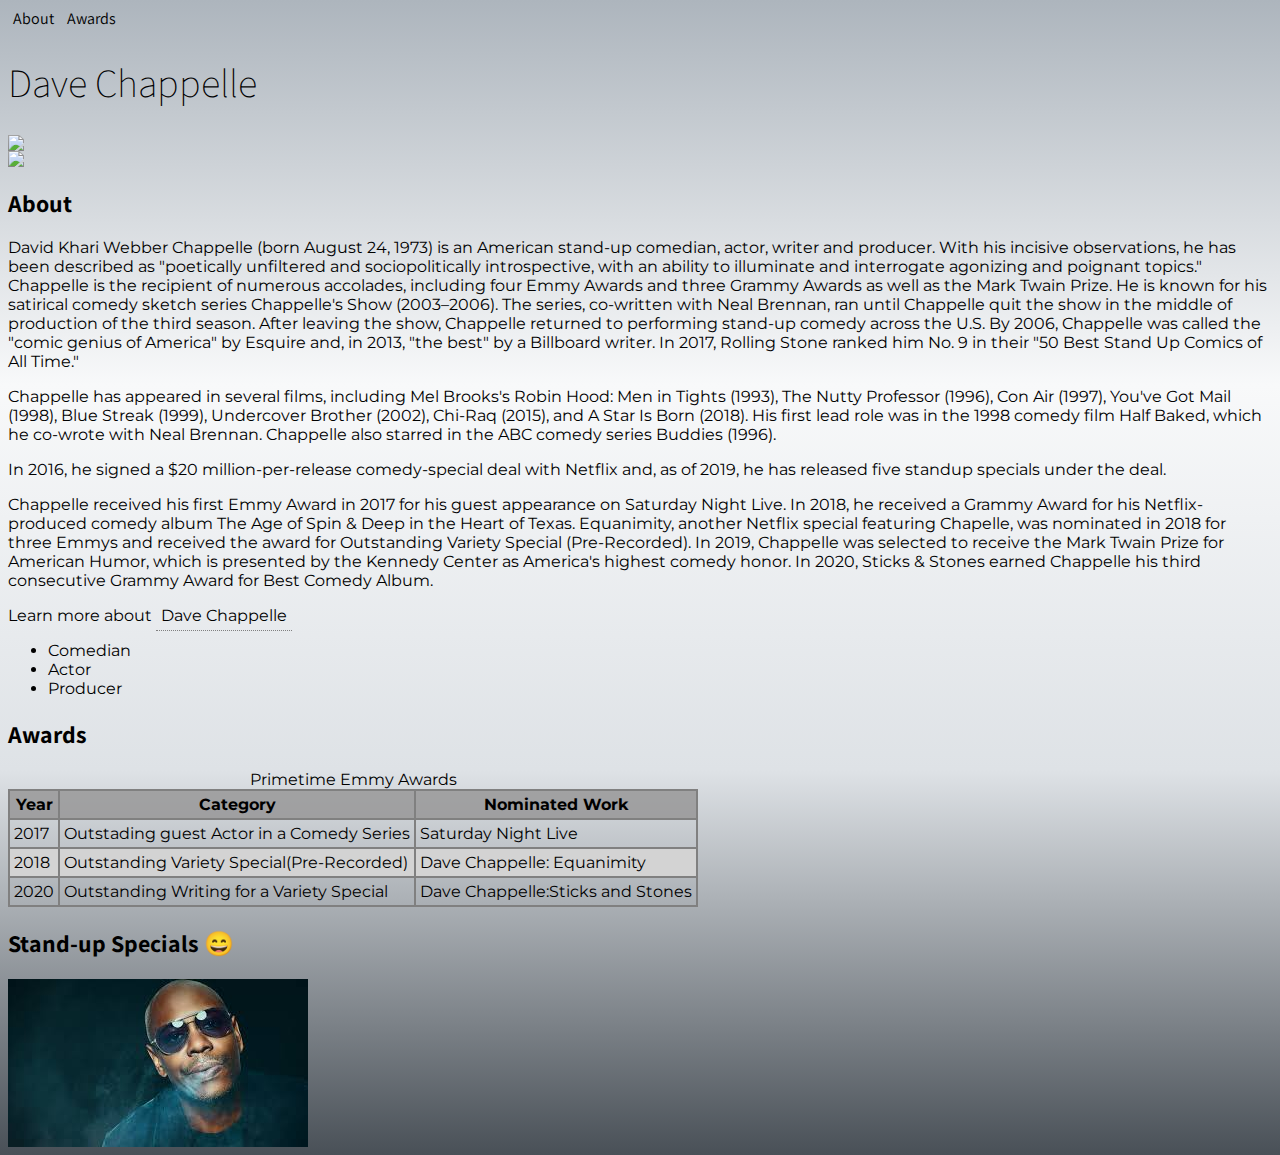
==== davetribute.html @ 5523d792 "Add files via upload" ====
<html lang="en">

<head>
    <meta charset="UTF-8">
    <meta name="viewport" content="width=device-width, initial-scale=1.0">
    <link rel="preconnect" href="https://fonts.gstatic.com">
    <link href="https://fonts.googleapis.com/css2?family=Assistant&family=Montserrat&display=swap" rel="stylesheet">
    <link rel="stylesheet" type="text/css" href="davetribute.css">
    <title>Dave Chappelle Tribute Page</title>
</head>

<body>
    <header>
        <nav>
            <a href="#about">About</a>
            <a href="#awards">Awards</a>
        </nav>

    </header>
    <main>
        <div class="title">
            <h1>Dave Chappelle</h1>
            <!-- <img src="[data-uri]"
                alt="Dave Chappelle silhouette"> -->
            <img src="https://i.pinimg.com/originals/b6/dc/fc/b6dcfca50f8c750941d014ea494b6256.jpg">

        </div>
        <div class="about">
            <img src="https://i.pinimg.com/originals/0d/2a/44/0d2a44ce8e2c3cdba8ca829cbf359989.png">

            <!-- <img src="[data-uri]"
                alt="black and white picture of Dave Chappelle"> -->
            <h2 id="about">About</h2>
            <p class="para-item">David Khari Webber Chappelle (born August 24, 1973) is an American stand-up comedian,
                actor, writer
                and producer. With his incisive observations, he has been described as "poetically unfiltered and
                sociopolitically introspective, with an ability to illuminate and interrogate agonizing and poignant
                topics." Chappelle is the recipient of numerous accolades, including four Emmy Awards and three Grammy
                Awards as well as the Mark Twain Prize. He is known for his satirical comedy sketch series Chappelle's
                Show
                (2003–2006). The series, co-written with Neal Brennan, ran until Chappelle quit the show in the middle
                of
                production of the third season. After leaving the show, Chappelle returned to performing stand-up comedy
                across the U.S. By 2006, Chappelle was called the "comic genius of America" by Esquire and, in 2013,
                "the best" by a Billboard writer. In 2017, Rolling Stone ranked him No. 9 in their "50 Best Stand Up
                Comics of All Time."
            </p>
            <p class="para-item">
                Chappelle has appeared in several films, including Mel Brooks's Robin Hood: Men in Tights (1993), The
                Nutty
                Professor (1996), Con Air (1997), You've Got Mail (1998), Blue Streak (1999), Undercover Brother (2002),
                Chi-Raq (2015), and A Star Is Born (2018). His first lead role was in the 1998 comedy film Half Baked,
                which
                he co-wrote with Neal Brennan. Chappelle also starred in the ABC comedy series Buddies (1996).
            </p>
            In 2016, he signed a $20 million-per-release comedy-special deal with Netflix and, as of 2019, he has
            released five standup specials under the deal.
            <p class="para-item">
                Chappelle received his first Emmy Award in 2017 for his guest appearance on Saturday Night Live. In
                2018,
                he received a Grammy Award for his Netflix-produced comedy album The Age of Spin & Deep in the Heart of
                Texas. Equanimity, another Netflix special featuring Chapelle, was nominated in 2018 for three Emmys and
                received the award for Outstanding Variety Special (Pre-Recorded). In 2019, Chappelle was selected to
                receive the Mark Twain Prize for American Humor, which is presented by the Kennedy Center as America's
                highest comedy honor. In 2020, Sticks & Stones earned Chappelle his third consecutive Grammy Award for
                Best Comedy Album.</p>
            <p class="para-item">Learn more about <a href="https://en.wikipedia.org/wiki/Dave_Chappelle" target="_blank"
                    title="Go to Wiki">Dave
                    Chappelle</a></p>

            <ul class="career-list">
                <li>Comedian</li>
                <li>Actor</li>
                <li>Producer</li>
            </ul>

        </div>

        <div id="awards">
            <h2> Awards </h2>

            <table id="awards-table">
                <caption>Primetime Emmy Awards</caption>
                <thead>
                    <tr>
                        <th>Year</th>
                        <th colspan="2">Category</th>
                        <th>Nominated Work</th>
                    </tr>
                </thead>
                <tbody>
                    <tr>
                        <td>2017</td>
                        <td colspan="2">Outstading guest Actor in a Comedy Series</td>
                        <td>Saturday Night Live</td>
                    </tr>
                    <tr>
                        <td>2018</td>
                        <td colspan="2">Outstanding Variety Special(Pre-Recorded)</td>
                        <td>Dave Chappelle: Equanimity</td>
                    </tr>
                    <tr>
                        <td>2020</td>
                        <td colspan="2">Outstanding Writing for a Variety Special</td>
                        <td>Dave Chappelle:Sticks and Stones</td>
                    </tr>


                </tbody>
            </table>
        </div>

        <div class="standup-specials">
            <h2>Stand-up Specials &#128516</h2>
            <img src="[data-uri]"
                alt="Equanimity special">
        </div>

    </main>
</body>

</html>
---- davetribute.css ----
body{
    /* background-image: url([data-uri]);
    background-repeat: no-repeat;
    background-attachment: fixed;
    background-size: 40% 30%; */
   background:linear-gradient(to bottom,#adb5bd,#f8f9fa,#dee2e6,#495057);
   font-family:"montserrat",sans-serif;
 
}
h1,h2,nav{
    font-family: 'assistant',sans-serif;
}
img{
    /* width: 50vw; */
}
* a{
    text-decoration: none;
    color:black;
    padding:5px;
}
.about a { 
    color:black;
    text-align: center;
    border-bottom:1px dotted grey;
   
}

.about a:hover{
    background-color:rgb(185, 184, 184);
    font-weight:600;
    box-shadow: 1px 2px  rgb(68, 68, 68);
    color:rgba(0, 0, 0, 0.719);
    padding:5px 10px;
}
.title h1 {
 font-weight:100;
 font-size:2.5em;
}

table,th,td{
    border: 2px solid grey;
    border-collapse: collapse;
    padding:4px;
    
}
th{
    background-color:rgba(143, 142, 142, 0.74);
}
td{
    text-align:left;
}

#awards-table tr:nth-child(even){
    background-color:lightgray;

}
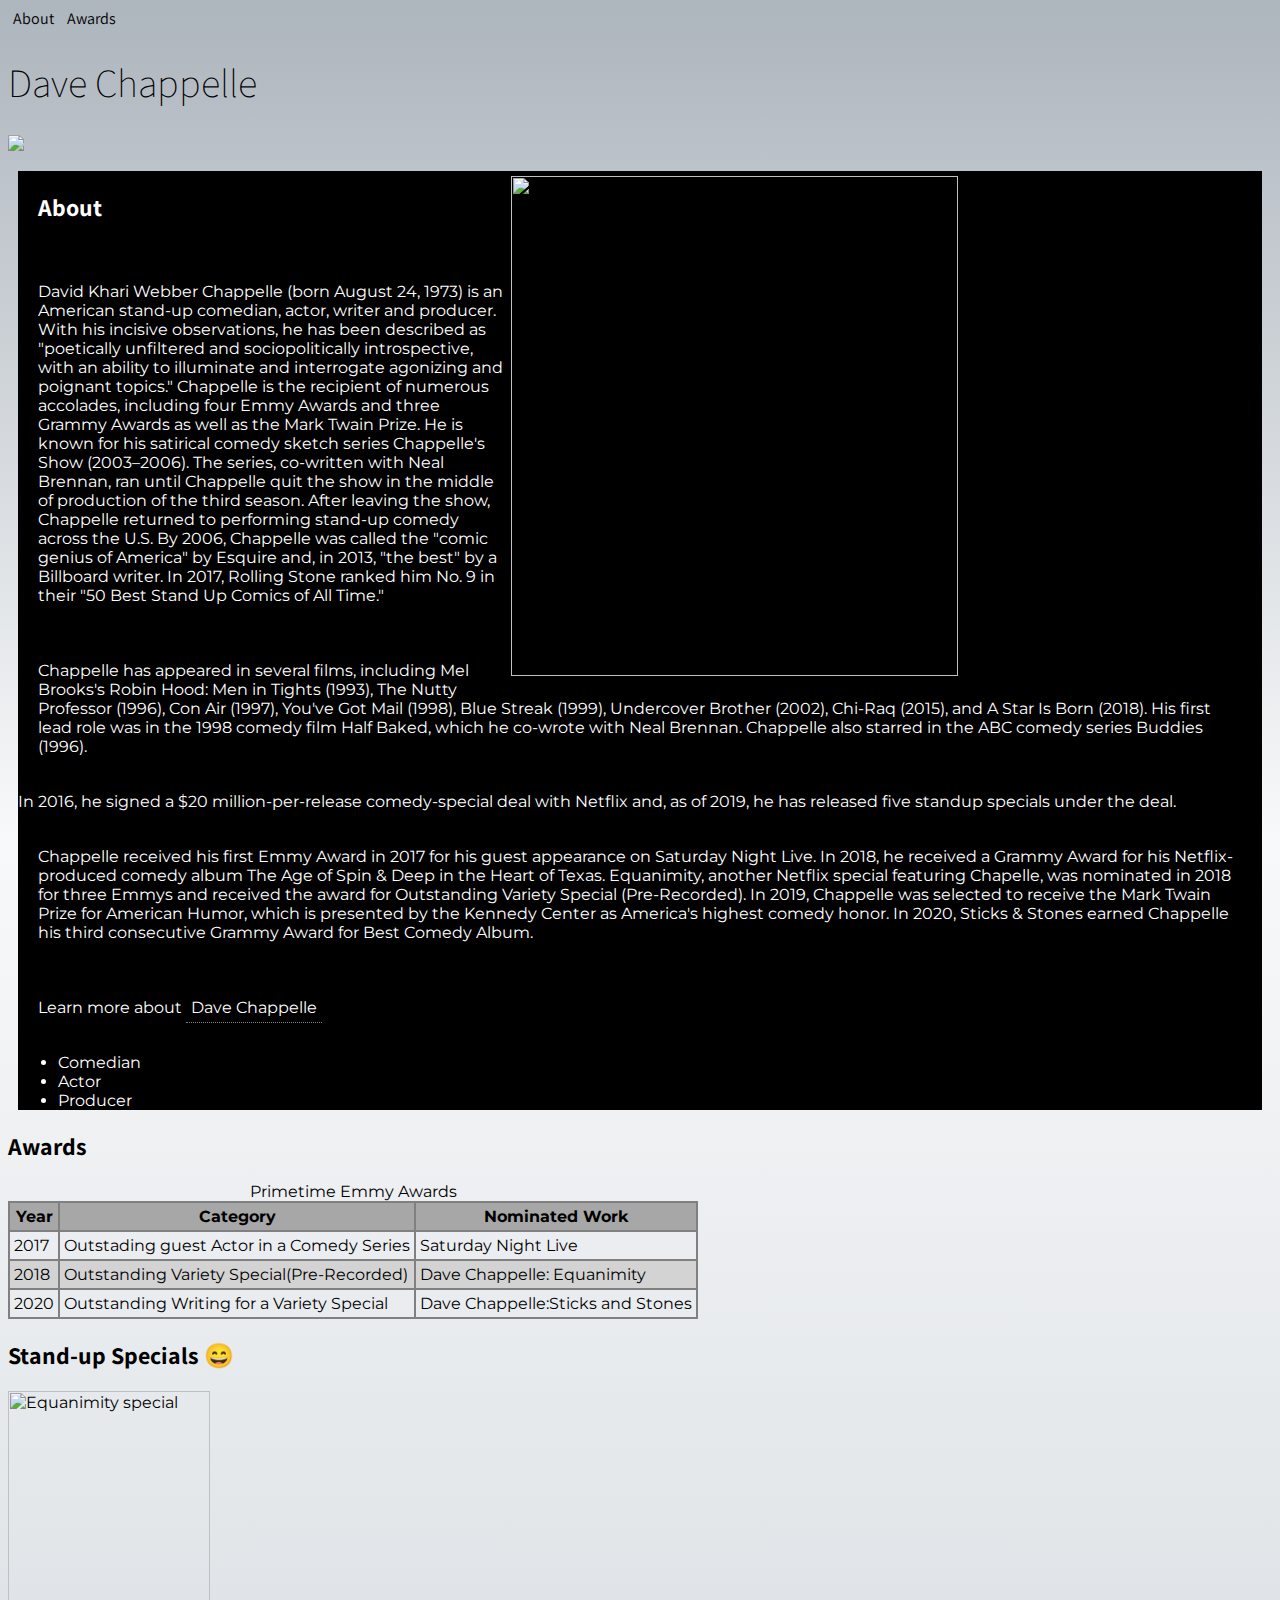
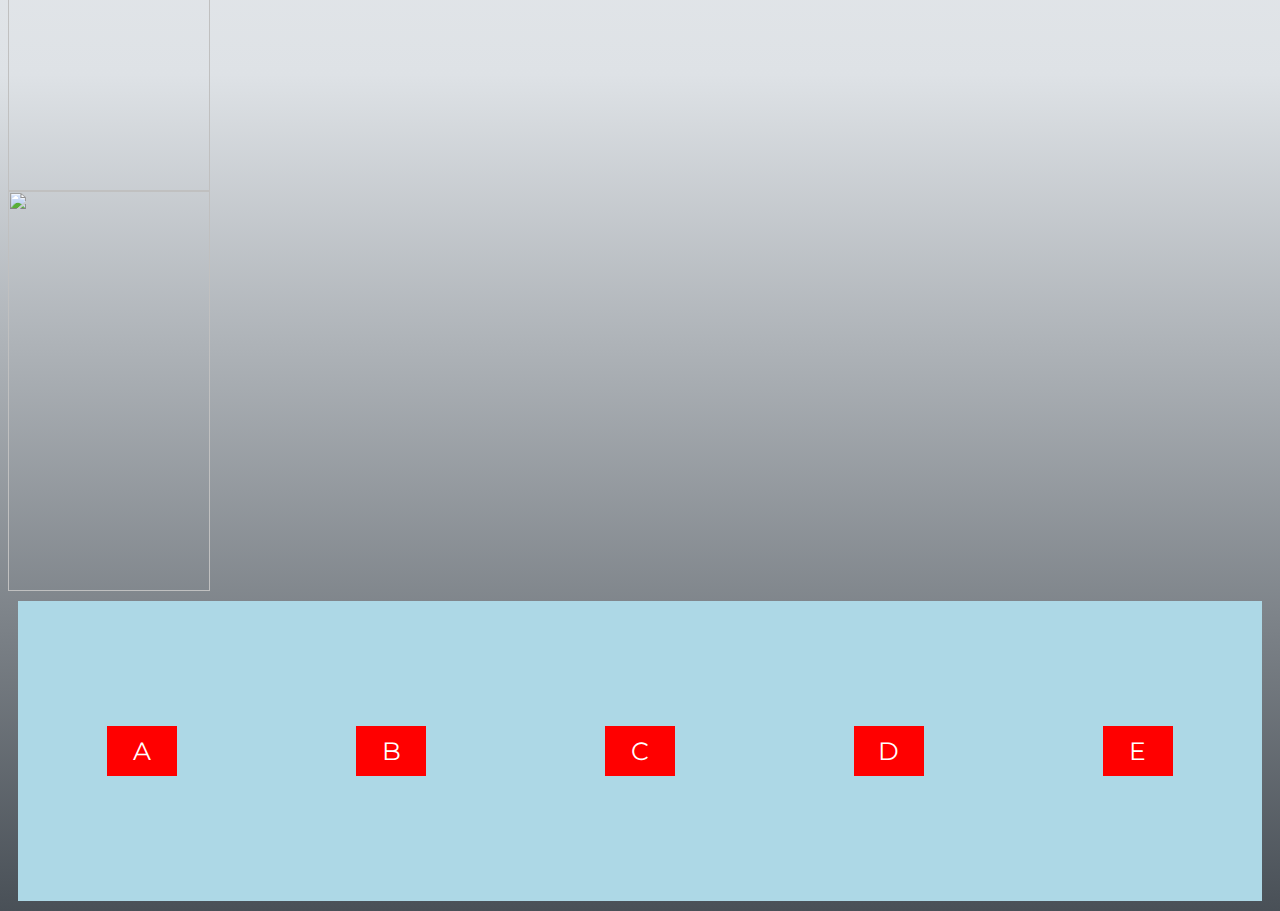
==== commit 2dfb684a: "Add files via upload" ====
--- a/davetribute.html
+++ b/davetribute.html
@@ -112,8 +112,46 @@
 
         <div class="standup-specials">
             <h2>Stand-up Specials &#128516</h2>
-            <img src="[data-uri]"
+            <img class="special-image"
+                src="https://occ-0-2705-1001.1.nflxso.net/dnm/api/v6/E8vDc_W8CLv7-yMQu8KMEC7Rrr8/AAAABZhwYhq1iVqUsMByzExxszabDvSTUAzlmBxfar9tuCmdJViVjTKWeFmnM2IG75VLxUtAgXU9fR58CsSBUkuAgouMklZk.jpg?r=4b3"
                 alt="Equanimity special">
+            <!-- <img src="https://miro.medium.com/max/2560/0*7eYUxA28rdmK246f.jpg"> -->
+
+            <div class="image-2">
+                <img class="special-image"
+                    src="https://static1.squarespace.com/static/51b3dc8ee4b051b96ceb10de/51ce6099e4b0d911b4489b79/5d55f699c91acc0001716f40/1565974845157/dave-chapelle-sticks-and-stones-netflix-trailer-promo.jpg?format=1500w"
+                    alt="">
+            </div>
+            <!-- <img class=""
+                src="https://m.media-amazon.com/images/M/MV5BOWQ2NDZhNGMtOWMwNS00ZWJhLTk2ZGEtY2VkOTY3ZTljNDQ2XkEyXkFqcGdeQXVyMTkxNjUyNQ@@._V1_.jpg"
+                alt="stick and stones netflix special"> -->
+
+        </div>
+        <div class="flexbox-container">
+            <!--parent below children-->
+            <div class="container-item">A</div>
+            <div class="container-item">B</div>
+            <div class="container-item">C</div>
+            <div class="container-item">D</div>
+            <div class="container-item">E</div>
+            <!-- <div class="container-item">F</div>
+            <div class="container-item">G</div>
+            <div class="container-item">H</div>
+            <div class="container-item">J</div>
+            <div class="container-item">K</div>
+            <div class="container-item">A</div>
+            <div class="container-item">B</div>
+            <div class="container-item">C</div>
+            <div class="container-item">D</div>
+            <div class="container-item">E</div>
+            <div class="container-item">F</div>
+            <div class="container-item">G</div>
+            <div class="container-item">H</div>
+            <div class="container-item">J</div>
+            <div class="container-item">K</div> -->
+
+
+
         </div>
 
     </main>
--- a/davetribute.css
+++ b/davetribute.css
@@ -19,7 +19,7 @@
     padding:5px;
 }
 .about a { 
-    color:black;
+    color:white;
     text-align: center;
     border-bottom:1px dotted grey;
    
@@ -35,6 +35,31 @@
 .title h1 {
  font-weight:100;
  font-size:2.5em;
+}
+.title img{
+    height:auto;
+
+}
+.about{
+    background-color:black;
+    margin:0 10px;
+    color:white;
+    /* text-align: center; */
+}
+
+
+.about img{
+    height:500px;
+    width:60%;
+    float:right;
+   padding:5px;
+    
+}
+.para-item, .about h2{
+    padding:20px;
+    color:white;
+  
+   
 }
 
 table,th,td{
@@ -54,6 +79,37 @@
     background-color:lightgray;
 
 }
+.special-image{
+    height:400px;
+    width:40%;
+    /* float:right; */
+}
+
+.flexbox-container{
+background-color:lightblue;
+margin:10px;
+/* width:40%; */
+height:300px;
+display:flex;
+flex-direction:row;
+flex-wrap:wrap;
+justify-content:space-around ;
+align-items: center;
+}
+/* parent set to display flex -  */
+
+.container-item{
+    background-color:red;
+    color:white;
+    font-size:25px;
+    text-align:center;
+    width:70px;
+    line-height:50px;
+    margin:10px;
+
+}
 
 
 
+
+
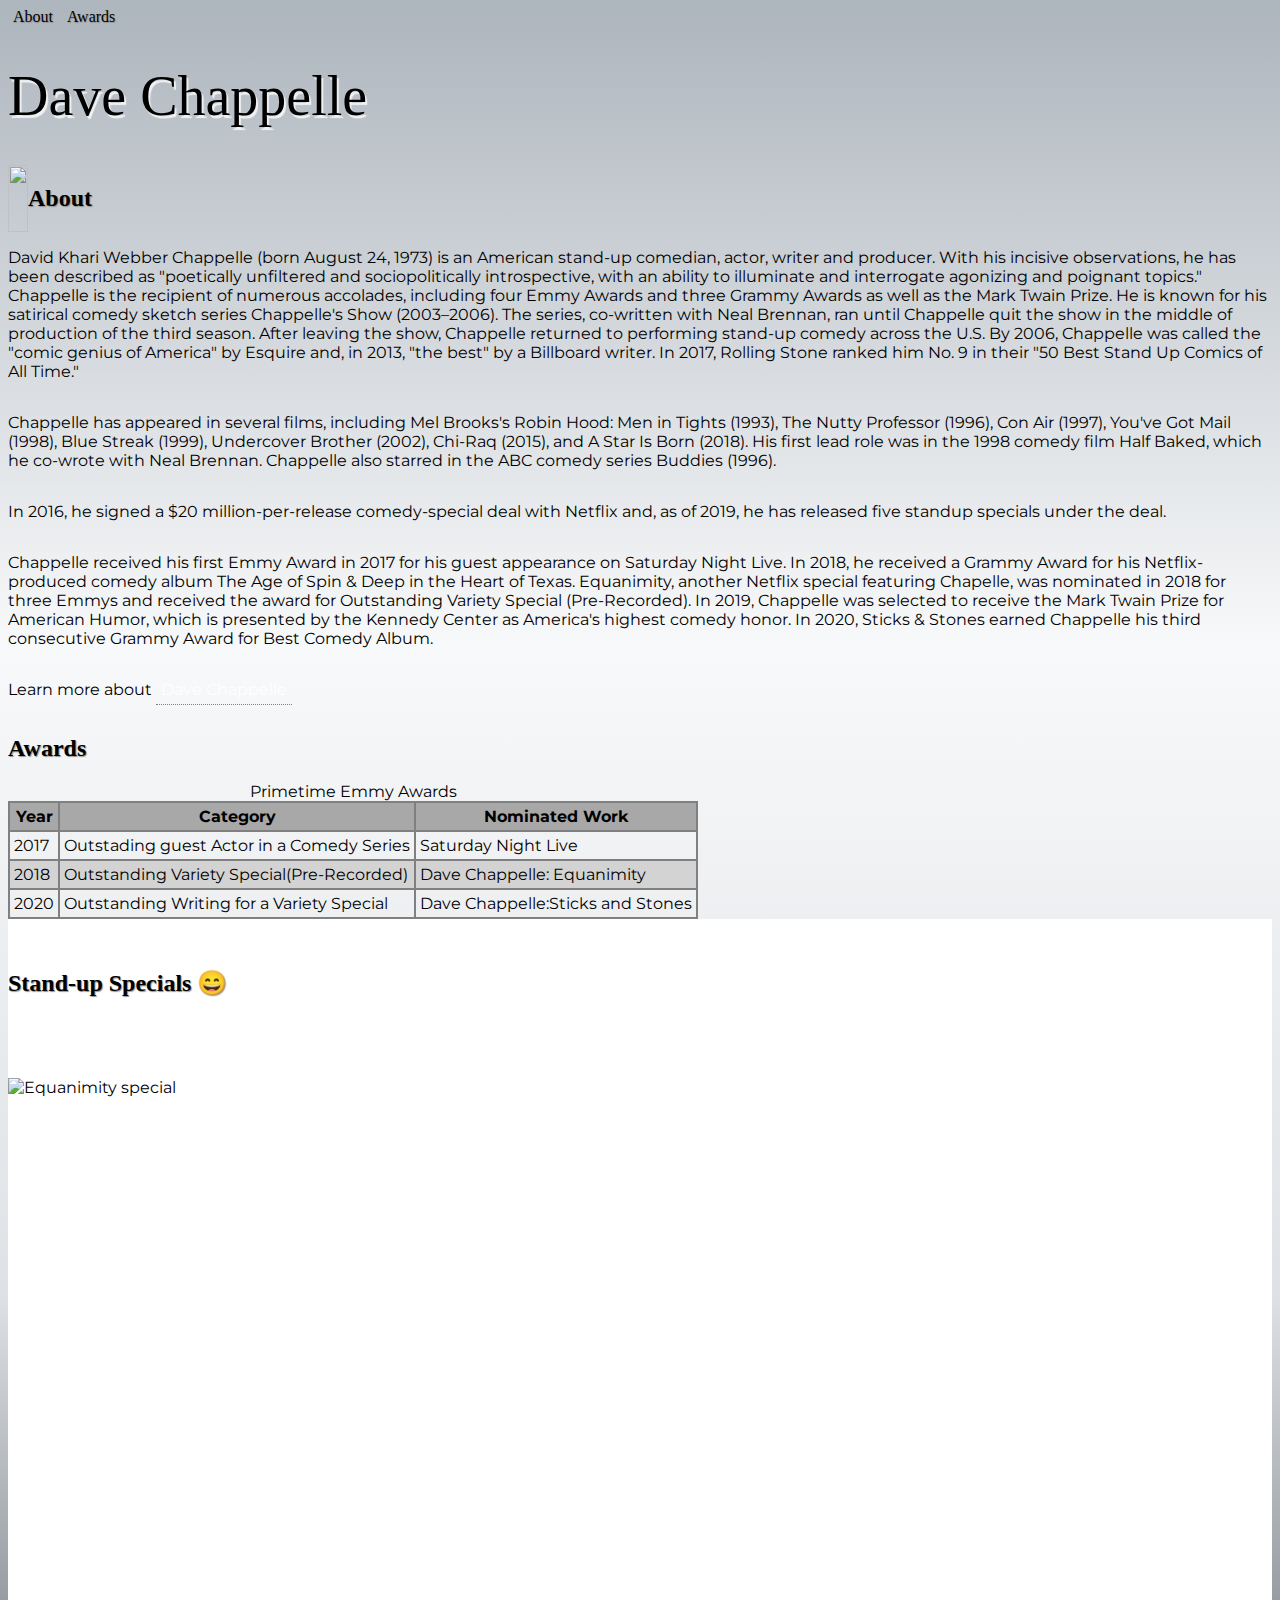
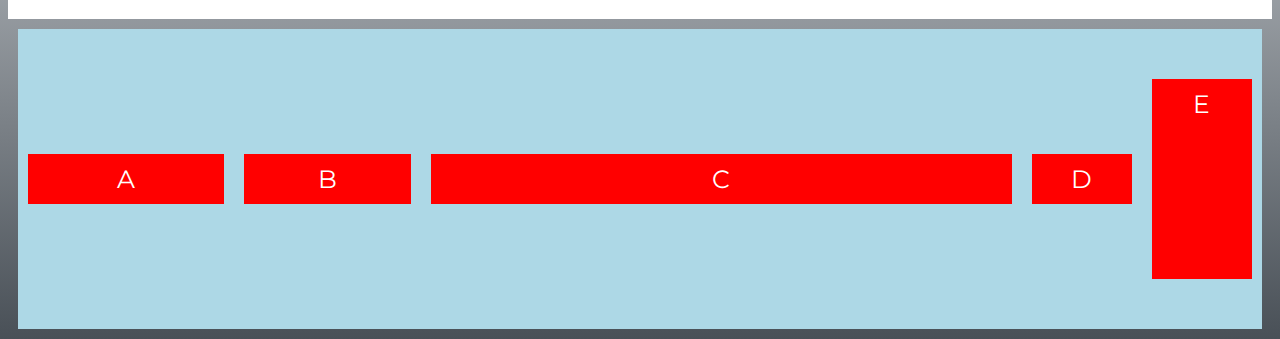
==== commit c861f973: "Add files via upload" ====
--- a/davetribute.html
+++ b/davetribute.html
@@ -1,8 +1,10 @@
+<!DOCTYPE html>
 <html lang="en">
 
 <head>
     <meta charset="UTF-8">
     <meta name="viewport" content="width=device-width, initial-scale=1.0">
+    <link href='https://fonts.googleapis.com/css?family=Rock+Salt' rel='stylesheet' type='text/css'>
     <link rel="preconnect" href="https://fonts.gstatic.com">
     <link href="https://fonts.googleapis.com/css2?family=Assistant&family=Montserrat&display=swap" rel="stylesheet">
     <link rel="stylesheet" type="text/css" href="davetribute.css">
@@ -22,15 +24,17 @@
             <h1>Dave Chappelle</h1>
             <!-- <img src="[data-uri]"
                 alt="Dave Chappelle silhouette"> -->
-            <img src="https://i.pinimg.com/originals/b6/dc/fc/b6dcfca50f8c750941d014ea494b6256.jpg">
+            <!-- <img src="https://i.pinimg.com/originals/b6/dc/fc/b6dcfca50f8c750941d014ea494b6256.jpg"> -->
 
         </div>
         <div class="about">
-            <img src="https://i.pinimg.com/originals/0d/2a/44/0d2a44ce8e2c3cdba8ca829cbf359989.png">
 
+            <div class="about-image-box"><img class="about-image contain"
+                    src="https://i.pinimg.com/originals/0d/2a/44/0d2a44ce8e2c3cdba8ca829cbf359989.png">
+            </div>
             <!-- <img src="[data-uri]"
                 alt="black and white picture of Dave Chappelle"> -->
-            <h2 id="about">About</h2>
+            <h2 class="about-heading">About</h2>
             <p class="para-item">David Khari Webber Chappelle (born August 24, 1973) is an American stand-up comedian,
                 actor, writer
                 and producer. With his incisive observations, he has been described as "poetically unfiltered and
@@ -53,8 +57,10 @@
                 which
                 he co-wrote with Neal Brennan. Chappelle also starred in the ABC comedy series Buddies (1996).
             </p>
-            In 2016, he signed a $20 million-per-release comedy-special deal with Netflix and, as of 2019, he has
-            released five standup specials under the deal.
+            <p class="para-item">
+                In 2016, he signed a $20 million-per-release comedy-special deal with Netflix and, as of 2019, he has
+                released five standup specials under the deal.
+            </p>
             <p class="para-item">
                 Chappelle received his first Emmy Award in 2017 for his guest appearance on Saturday Night Live. In
                 2018,
@@ -67,12 +73,6 @@
             <p class="para-item">Learn more about <a href="https://en.wikipedia.org/wiki/Dave_Chappelle" target="_blank"
                     title="Go to Wiki">Dave
                     Chappelle</a></p>
-
-            <ul class="career-list">
-                <li>Comedian</li>
-                <li>Actor</li>
-                <li>Producer</li>
-            </ul>
 
         </div>
 
@@ -117,10 +117,8 @@
                 alt="Equanimity special">
             <!-- <img src="https://miro.medium.com/max/2560/0*7eYUxA28rdmK246f.jpg"> -->
 
-            <div class="image-2">
-                <img class="special-image"
-                    src="https://static1.squarespace.com/static/51b3dc8ee4b051b96ceb10de/51ce6099e4b0d911b4489b79/5d55f699c91acc0001716f40/1565974845157/dave-chapelle-sticks-and-stones-netflix-trailer-promo.jpg?format=1500w"
-                    alt="">
+            <div class="special-image special-image-2">
+                <img src="https://miro.medium.com/max/2560/1*A0Y3Fm7gTsbtjo70Rd-sdg.jpeg" alt="">
             </div>
             <!-- <img class=""
                 src="https://m.media-amazon.com/images/M/MV5BOWQ2NDZhNGMtOWMwNS00ZWJhLTk2ZGEtY2VkOTY3ZTljNDQ2XkEyXkFqcGdeQXVyMTkxNjUyNQ@@._V1_.jpg"
--- a/davetribute.css
+++ b/davetribute.css
@@ -3,21 +3,39 @@
     background-repeat: no-repeat;
     background-attachment: fixed;
     background-size: 40% 30%; */
+    background-image:url("https://i.pinimg.com/originals/b6/dc/fc/b6dcfca50f8c750941d014ea494b6256.jpg");
+
    background:linear-gradient(to bottom,#adb5bd,#f8f9fa,#dee2e6,#495057);
    font-family:"montserrat",sans-serif;
+   );
  
 }
 h1,h2,nav{
-    font-family: 'assistant',sans-serif;
-}
-img{
-    /* width: 50vw; */
+    font-family: 'Salt Rock',cursive;
+    text-shadow: 1px 1px 1px rgb(146, 146, 146);
 }
 * a{
     text-decoration: none;
     color:black;
     padding:5px;
 }
+.title h1{
+    font-family:'Salt Rock', cursive;
+    text-shadow: 2px 3px 1px rgba(255, 255, 255, 0.781);
+    font-size:3.5rem;
+    font-weight:100;
+    
+}
+
+img{
+    /* width: 50vw; */
+}
+
+.title img{
+    height:auto;
+
+}
+
 .about a { 
     color:white;
     text-align: center;
@@ -32,32 +50,31 @@
     color:rgba(0, 0, 0, 0.719);
     padding:5px 10px;
 }
-.title h1 {
- font-weight:100;
- font-size:2.5em;
-}
-.title img{
-    height:auto;
 
-}
 .about{
-    background-color:black;
-    margin:0 10px;
-    color:white;
+    
+   
+    width:100%;
+    display:flex;
+    flex-wrap: wrap;
     /* text-align: center; */
 }
-
-
+/* .contain{
+    object-fit: cover;
+}
+.about-image-box{
+    max-width:50%;
+} */
 .about img{
-    height:500px;
-    width:60%;
-    float:right;
-   padding:5px;
+    height:100%;
+    width:100%;
+  
+    
     
 }
 .para-item, .about h2{
-    padding:20px;
-    color:white;
+   
+    
   
    
 }
@@ -81,10 +98,21 @@
 }
 .special-image{
     height:400px;
-    width:40%;
+    width:100%;
     /* float:right; */
 }
+.special-image-2{
+    width:30%;
+    height:50px;
+}
 
+.standup-specials{
+    display:flex;
+    flex-direction:column;
+    justify-content: space-around;
+    height:700px;
+    background-color:white;
+}
 .flexbox-container{
 background-color:lightblue;
 margin:10px;
@@ -108,8 +136,31 @@
     margin:10px;
 
 }
+.container-item:nth-child(1){
+    width:100px;
+    flex-grow:1;
+    flex-shrink:;
+    flex-basis: 100px;
+    
+}
+.container-item:nth-child(2){
+  flex-grow:1;
+ ;
+}
+.container-item:nth-child(3){
+    width:500px;
+    flex-grow:5;
+    flex-basis: 100px;
+}
+.container-item:nth-child(4){
+    width:60px;
+    flex-basis:100px;
+}
+.container-item:nth-child(5){
+  height:200px;
+  flex-basis: 100px;
+}
 
 
 
 
-
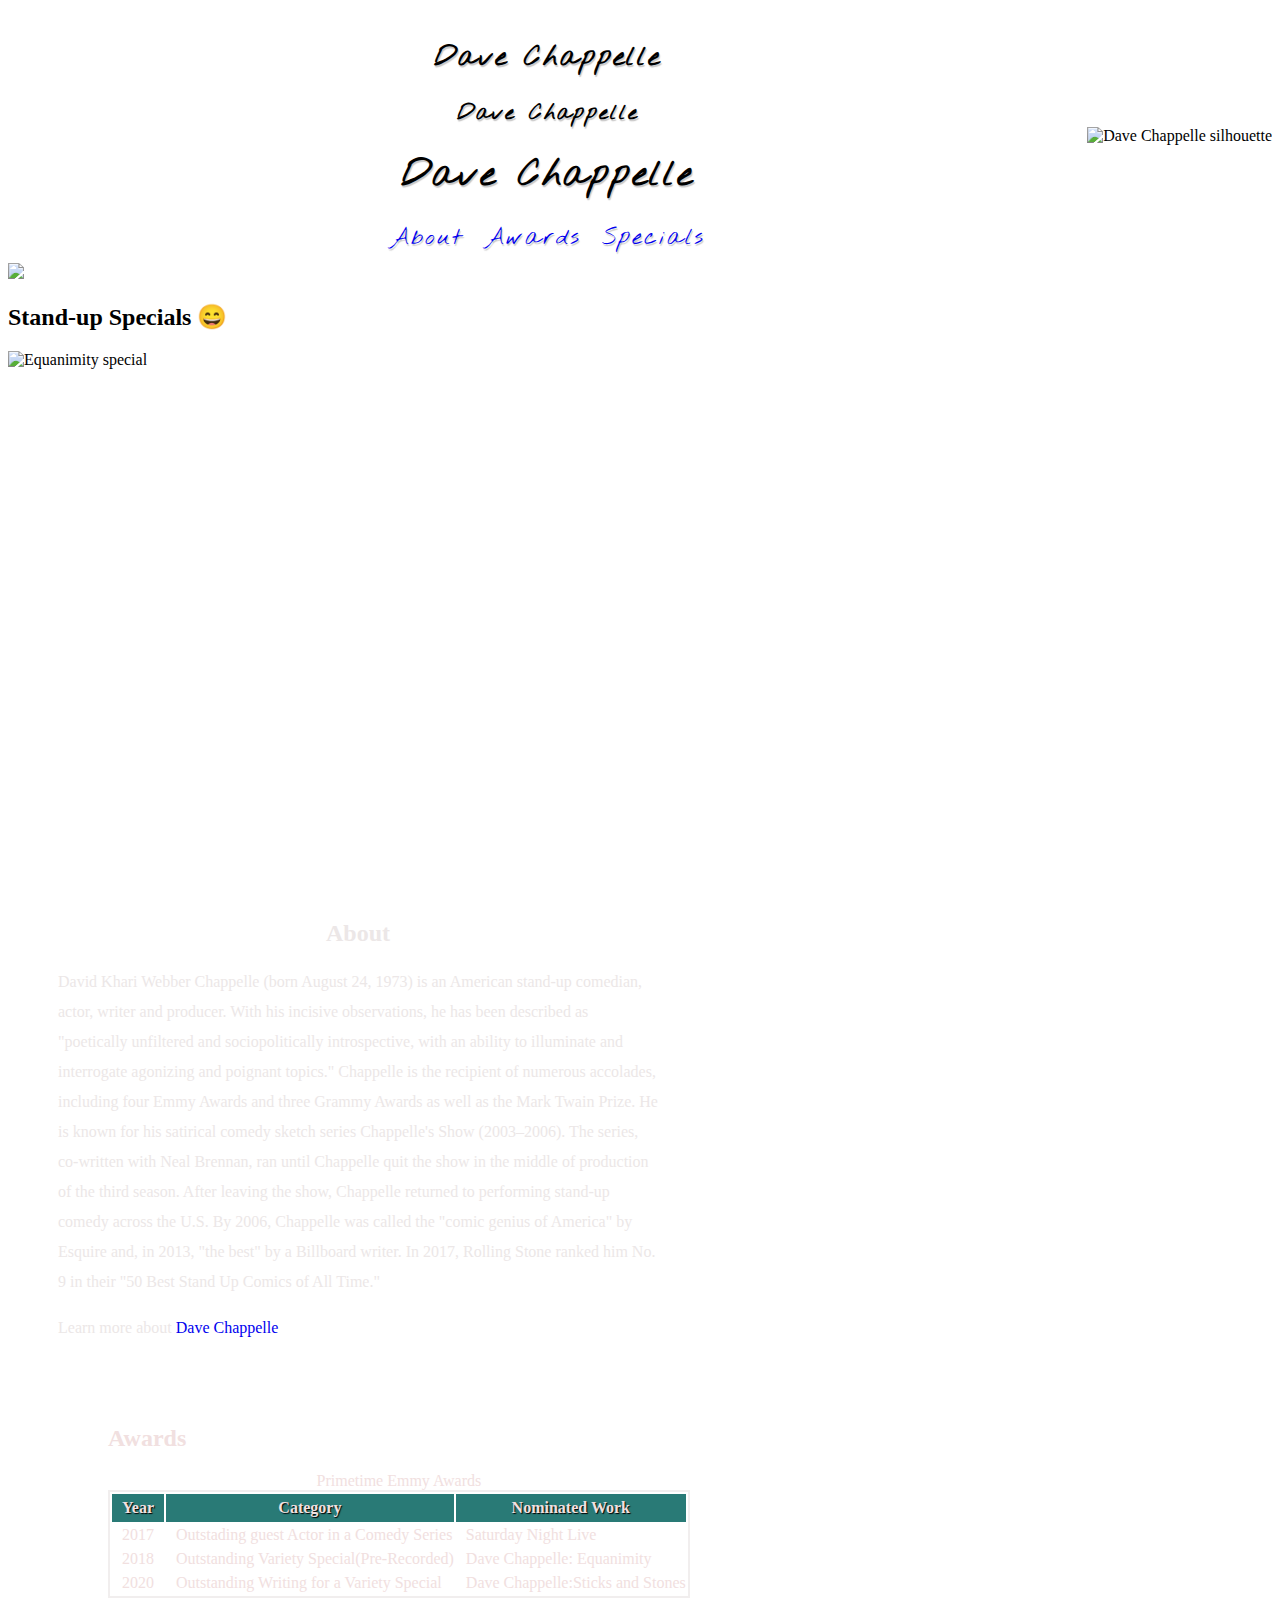
==== commit 19c26f4f: "Add files via upload" ====
--- a/davetribute.html
+++ b/davetribute.html
@@ -4,82 +4,87 @@
 <head>
     <meta charset="UTF-8">
     <meta name="viewport" content="width=device-width, initial-scale=1.0">
-    <link href='https://fonts.googleapis.com/css?family=Rock+Salt' rel='stylesheet' type='text/css'>
     <link rel="preconnect" href="https://fonts.gstatic.com">
-    <link href="https://fonts.googleapis.com/css2?family=Assistant&family=Montserrat&display=swap" rel="stylesheet">
+    <link href="https://fonts.googleapis.com/css2?family=Nothing+You+Could+Do&display=swap" rel="stylesheet">
     <link rel="stylesheet" type="text/css" href="davetribute.css">
     <title>Dave Chappelle Tribute Page</title>
 </head>
 
 <body>
-    <header>
+    <!-- <header>
         <nav>
-            <a href="#about">About</a>
-            <a href="#awards">Awards</a>
+            <h1 class="nav-title nav-item ">Dave Chappelle</h1>
+            <a class="nav-item" href="#about">About</a>
+            <a class="nav-item" href="#awards">Awards</a>
+            <a class="nav-item" href="#specials">Specials</a>
         </nav>
 
-    </header>
+    </header> -->
     <main>
-        <div class="title">
-            <h1>Dave Chappelle</h1>
-            <!-- <img src="[data-uri]"
-                alt="Dave Chappelle silhouette"> -->
-            <!-- <img src="https://i.pinimg.com/originals/b6/dc/fc/b6dcfca50f8c750941d014ea494b6256.jpg"> -->
 
-        </div>
-        <div class="about">
+        <div class="title-container">
+            <div class="title-item title-heading">
+                <h2>Dave Chappelle</h2>
+                <h3>Dave Chappelle</h3>
+                <h1>Dave Chappelle</h1>
+                <div class="nav">
 
-            <div class="about-image-box"><img class="about-image contain"
-                    src="https://i.pinimg.com/originals/0d/2a/44/0d2a44ce8e2c3cdba8ca829cbf359989.png">
+                    <a class="nav-item" href="#about">About</a>
+                    <a class="nav-item" href="#awards">Awards</a>
+                    <a class="nav-item" href="#specials">Specials</a>
+
+                </div>
+
+
+
+
             </div>
-            <!-- <img src="[data-uri]"
-                alt="black and white picture of Dave Chappelle"> -->
-            <h2 class="about-heading">About</h2>
-            <p class="para-item">David Khari Webber Chappelle (born August 24, 1973) is an American stand-up comedian,
-                actor, writer
-                and producer. With his incisive observations, he has been described as "poetically unfiltered and
-                sociopolitically introspective, with an ability to illuminate and interrogate agonizing and poignant
-                topics." Chappelle is the recipient of numerous accolades, including four Emmy Awards and three Grammy
-                Awards as well as the Mark Twain Prize. He is known for his satirical comedy sketch series Chappelle's
-                Show
-                (2003–2006). The series, co-written with Neal Brennan, ran until Chappelle quit the show in the middle
-                of
-                production of the third season. After leaving the show, Chappelle returned to performing stand-up comedy
-                across the U.S. By 2006, Chappelle was called the "comic genius of America" by Esquire and, in 2013,
-                "the best" by a Billboard writer. In 2017, Rolling Stone ranked him No. 9 in their "50 Best Stand Up
-                Comics of All Time."
-            </p>
-            <p class="para-item">
-                Chappelle has appeared in several films, including Mel Brooks's Robin Hood: Men in Tights (1993), The
-                Nutty
-                Professor (1996), Con Air (1997), You've Got Mail (1998), Blue Streak (1999), Undercover Brother (2002),
-                Chi-Raq (2015), and A Star Is Born (2018). His first lead role was in the 1998 comedy film Half Baked,
-                which
-                he co-wrote with Neal Brennan. Chappelle also starred in the ABC comedy series Buddies (1996).
-            </p>
-            <p class="para-item">
-                In 2016, he signed a $20 million-per-release comedy-special deal with Netflix and, as of 2019, he has
-                released five standup specials under the deal.
-            </p>
-            <p class="para-item">
-                Chappelle received his first Emmy Award in 2017 for his guest appearance on Saturday Night Live. In
-                2018,
-                he received a Grammy Award for his Netflix-produced comedy album The Age of Spin & Deep in the Heart of
-                Texas. Equanimity, another Netflix special featuring Chapelle, was nominated in 2018 for three Emmys and
-                received the award for Outstanding Variety Special (Pre-Recorded). In 2019, Chappelle was selected to
-                receive the Mark Twain Prize for American Humor, which is presented by the Kennedy Center as America's
-                highest comedy honor. In 2020, Sticks & Stones earned Chappelle his third consecutive Grammy Award for
-                Best Comedy Album.</p>
-            <p class="para-item">Learn more about <a href="https://en.wikipedia.org/wiki/Dave_Chappelle" target="_blank"
-                    title="Go to Wiki">Dave
-                    Chappelle</a></p>
+
+            <div class="title-item">
+                <img src="https://i.pinimg.com/originals/b6/dc/fc/b6dcfca50f8c750941d014ea494b6256.jpg"
+                    alt="Dave Chappelle silhouette">
+            </div>
 
         </div>
 
-        <div id="awards">
+
+        <div id="about" class="about-container">
+            <div class="about-image-box"><img class="about-image"
+                    src="https://i.pinimg.com/originals/0d/2a/44/0d2a44ce8e2c3cdba8ca829cbf359989.png">
+            </div>
+            <div class="about-content">
+                <h2 class="about-heading">About</h2>
+                <p class="about-item">David Khari Webber Chappelle (born August 24, 1973) is an American stand-up
+                    comedian,
+                    actor, writer
+                    and producer. With his incisive observations, he has been described as "poetically unfiltered and
+                    sociopolitically introspective, with an ability to illuminate and interrogate agonizing and poignant
+                    topics." Chappelle is the recipient of numerous accolades, including four Emmy Awards and three
+                    Grammy
+                    Awards as well as the Mark Twain Prize. He is known for his satirical comedy sketch series
+                    Chappelle's
+                    Show
+                    (2003–2006). The series, co-written with Neal Brennan, ran until Chappelle quit the show in the
+                    middle
+                    of
+                    production of the third season. After leaving the show, Chappelle returned to performing stand-up
+                    comedy
+                    across the U.S. By 2006, Chappelle was called the "comic genius of America" by Esquire and, in 2013,
+                    "the best" by a Billboard writer. In 2017, Rolling Stone ranked him No. 9 in their "50 Best Stand Up
+                    Comics of All Time."
+                </p>
+                <p class="about-item">Learn more about <a href="https://en.wikipedia.org/wiki/Dave_Chappelle"
+                        target="_blank" title="Go to Wiki">Dave
+                        Chappelle</a></p>
+            </div>
+
+
+        </div>
+
+        <div id="awards" class="award-container">
             <h2> Awards </h2>
 
-            <table id="awards-table">
+            <table class="awards-table">
                 <caption>Primetime Emmy Awards</caption>
                 <thead>
                     <tr>
@@ -110,48 +115,16 @@
             </table>
         </div>
 
-        <div class="standup-specials">
+        <div id="specials" class="standup-specials">
             <h2>Stand-up Specials &#128516</h2>
             <img class="special-image"
                 src="https://occ-0-2705-1001.1.nflxso.net/dnm/api/v6/E8vDc_W8CLv7-yMQu8KMEC7Rrr8/AAAABZhwYhq1iVqUsMByzExxszabDvSTUAzlmBxfar9tuCmdJViVjTKWeFmnM2IG75VLxUtAgXU9fR58CsSBUkuAgouMklZk.jpg?r=4b3"
                 alt="Equanimity special">
-            <!-- <img src="https://miro.medium.com/max/2560/0*7eYUxA28rdmK246f.jpg"> -->
 
             <div class="special-image special-image-2">
                 <img src="https://miro.medium.com/max/2560/1*A0Y3Fm7gTsbtjo70Rd-sdg.jpeg" alt="">
             </div>
-            <!-- <img class=""
-                src="https://m.media-amazon.com/images/M/MV5BOWQ2NDZhNGMtOWMwNS00ZWJhLTk2ZGEtY2VkOTY3ZTljNDQ2XkEyXkFqcGdeQXVyMTkxNjUyNQ@@._V1_.jpg"
-                alt="stick and stones netflix special"> -->
-
         </div>
-        <div class="flexbox-container">
-            <!--parent below children-->
-            <div class="container-item">A</div>
-            <div class="container-item">B</div>
-            <div class="container-item">C</div>
-            <div class="container-item">D</div>
-            <div class="container-item">E</div>
-            <!-- <div class="container-item">F</div>
-            <div class="container-item">G</div>
-            <div class="container-item">H</div>
-            <div class="container-item">J</div>
-            <div class="container-item">K</div>
-            <div class="container-item">A</div>
-            <div class="container-item">B</div>
-            <div class="container-item">C</div>
-            <div class="container-item">D</div>
-            <div class="container-item">E</div>
-            <div class="container-item">F</div>
-            <div class="container-item">G</div>
-            <div class="container-item">H</div>
-            <div class="container-item">J</div>
-            <div class="container-item">K</div> -->
-
-
-
-        </div>
-
     </main>
 </body>
 
--- a/davetribute.css
+++ b/davetribute.css
@@ -1,166 +1,88 @@
-body{
-    /* background-image: url([data-uri]);
-    background-repeat: no-repeat;
-    background-attachment: fixed;
-    background-size: 40% 30%; */
-    background-image:url("https://i.pinimg.com/originals/b6/dc/fc/b6dcfca50f8c750941d014ea494b6256.jpg");
+nav{
+    display:inline-flex;
+    flex-direction: row;
 
-   background:linear-gradient(to bottom,#adb5bd,#f8f9fa,#dee2e6,#495057);
-   font-family:"montserrat",sans-serif;
-   );
- 
-}
-h1,h2,nav{
-    font-family: 'Salt Rock',cursive;
-    text-shadow: 1px 1px 1px rgb(146, 146, 146);
 }
 * a{
     text-decoration: none;
-    color:black;
-    padding:5px;
 }
-.title h1{
-    font-family:'Salt Rock', cursive;
-    text-shadow: 2px 3px 1px rgba(255, 255, 255, 0.781);
-    font-size:3.5rem;
+
+/* Heading and Nav bar  */
+.title-container{
+    display:flex;
+   
+    max-width:2000vw;
+  
+    justify-content:center;
+    align-items: center;
+}
+.nav-item{
+    font-weight:500;
+    letter-spacing: 2px;
+    font-size: 1.25em;
+    padding: 0 5px 0 5px;
+}
+.nav-item:hover{
+    color:rgb(248, 21, 21);
+    
+}
+.title-heading{
+    letter-spacing: 2px;
+    text-align: center;
+    padding:10px;
+    margin:auto;
+    font-family: "Nothing You Could Do",monospace;
+    text-shadow: 1px 2px 1px rgba(196, 194, 194, 0.925);
+    font-size:large;
     font-weight:100;
     
 }
 
-img{
-    /* width: 50vw; */
+
+/* about container */
+
+
+.
+
+.about-image-box{
+    margin-top:30px;
+    position:relative;
+}
+.about-content{
+    position:absolute;
+    top:900px;
+    bottom:0;
+    margin-left:50px;
+    max-width:600px;
+    color:rgb(236, 231, 231)
+}
+.about-heading{
+    text-align: center;
+}
+.about-item{
+    line-height: 30px;
 }
 
-.title img{
-    height:auto;
+/* awards table */
+.award-container{
+    position:absolute;
+    color:rgb(241, 224, 224);
+    top:1400px;
+    margin: 5px 15px 5px 100px;
+  
+   
+    
+}
+.awards-table{
+    border: 2px solid rgb(241, 238, 238);
+}
+.awards-table thead th{
+ padding:5px 10px 5px 10px;
+ background-color:rgb(41, 122, 118);
+ text-shadow: 1px 1px 1px black;
+}
+tbody td{
+    padding:2px 0px 2px 10px;
+    margin-bottom:5px;
 
 }
-
-.about a { 
-    color:white;
-    text-align: center;
-    border-bottom:1px dotted grey;
-   
-}
-
-.about a:hover{
-    background-color:rgb(185, 184, 184);
-    font-weight:600;
-    box-shadow: 1px 2px  rgb(68, 68, 68);
-    color:rgba(0, 0, 0, 0.719);
-    padding:5px 10px;
-}
-
-.about{
-    
-   
-    width:100%;
-    display:flex;
-    flex-wrap: wrap;
-    /* text-align: center; */
-}
-/* .contain{
-    object-fit: cover;
-}
-.about-image-box{
-    max-width:50%;
-} */
-.about img{
-    height:100%;
-    width:100%;
-  
-    
-    
-}
-.para-item, .about h2{
-   
-    
-  
-   
-}
-
-table,th,td{
-    border: 2px solid grey;
-    border-collapse: collapse;
-    padding:4px;
-    
-}
-th{
-    background-color:rgba(143, 142, 142, 0.74);
-}
-td{
-    text-align:left;
-}
-
-#awards-table tr:nth-child(even){
-    background-color:lightgray;
-
-}
-.special-image{
-    height:400px;
-    width:100%;
-    /* float:right; */
-}
-.special-image-2{
-    width:30%;
-    height:50px;
-}
-
-.standup-specials{
-    display:flex;
-    flex-direction:column;
-    justify-content: space-around;
-    height:700px;
-    background-color:white;
-}
-.flexbox-container{
-background-color:lightblue;
-margin:10px;
-/* width:40%; */
-height:300px;
-display:flex;
-flex-direction:row;
-flex-wrap:wrap;
-justify-content:space-around ;
-align-items: center;
-}
-/* parent set to display flex -  */
-
-.container-item{
-    background-color:red;
-    color:white;
-    font-size:25px;
-    text-align:center;
-    width:70px;
-    line-height:50px;
-    margin:10px;
-
-}
-.container-item:nth-child(1){
-    width:100px;
-    flex-grow:1;
-    flex-shrink:;
-    flex-basis: 100px;
-    
-}
-.container-item:nth-child(2){
-  flex-grow:1;
- ;
-}
-.container-item:nth-child(3){
-    width:500px;
-    flex-grow:5;
-    flex-basis: 100px;
-}
-.container-item:nth-child(4){
-    width:60px;
-    flex-basis:100px;
-}
-.container-item:nth-child(5){
-  height:200px;
-  flex-basis: 100px;
-}
-
-
-
-
